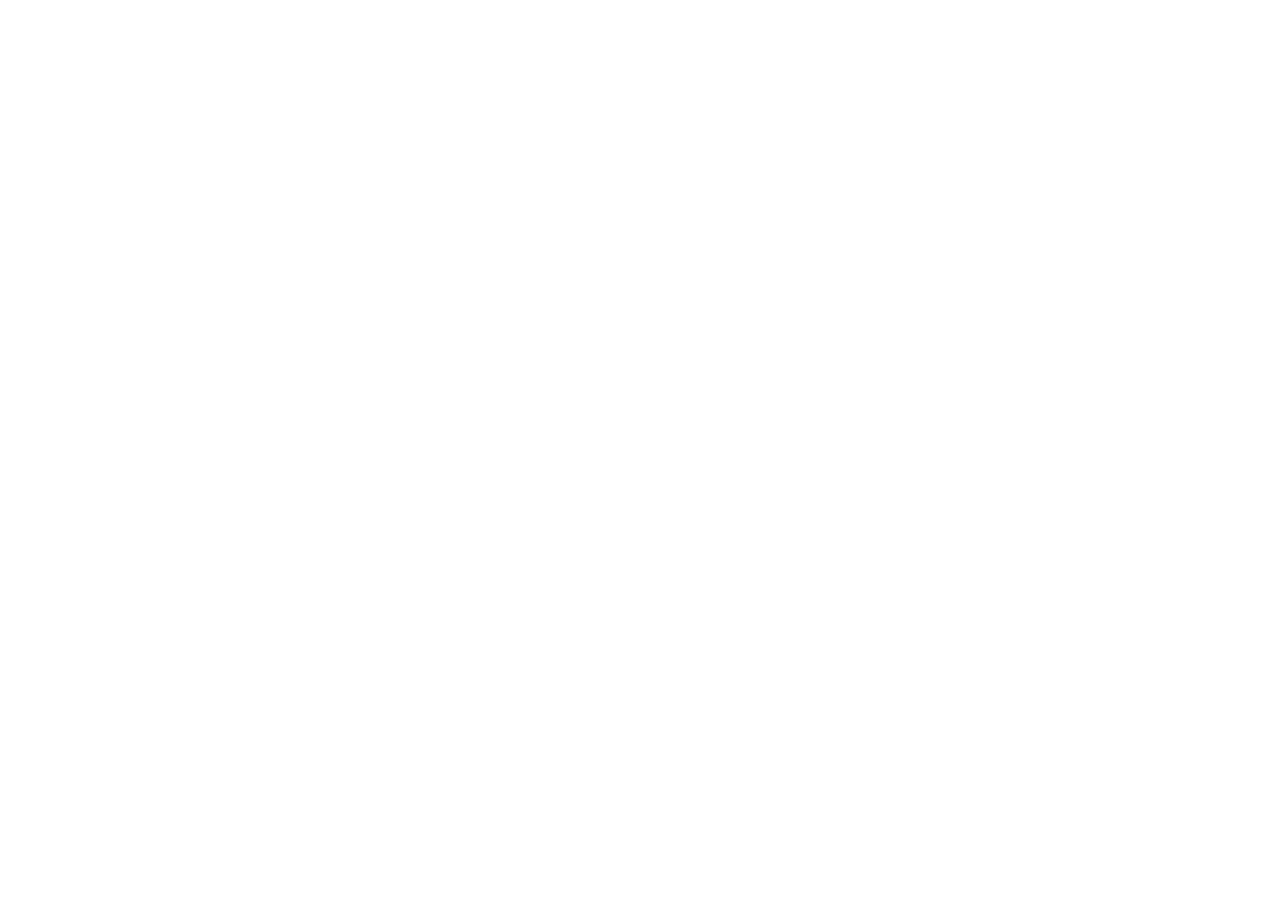
==== index.html @ 2788622b "update html file" ====
<!DOCTYPE html>
<html lang="en">
<head>
    <meta charset="UTF-8">
    <meta http-equiv="X-UA-Compatible" content="IE=edge">
    <meta name="viewport" content="width=device-width, initial-scale=1.0">
    <title>Our Games</title>
</head>
<body>
    
</body>
</html>
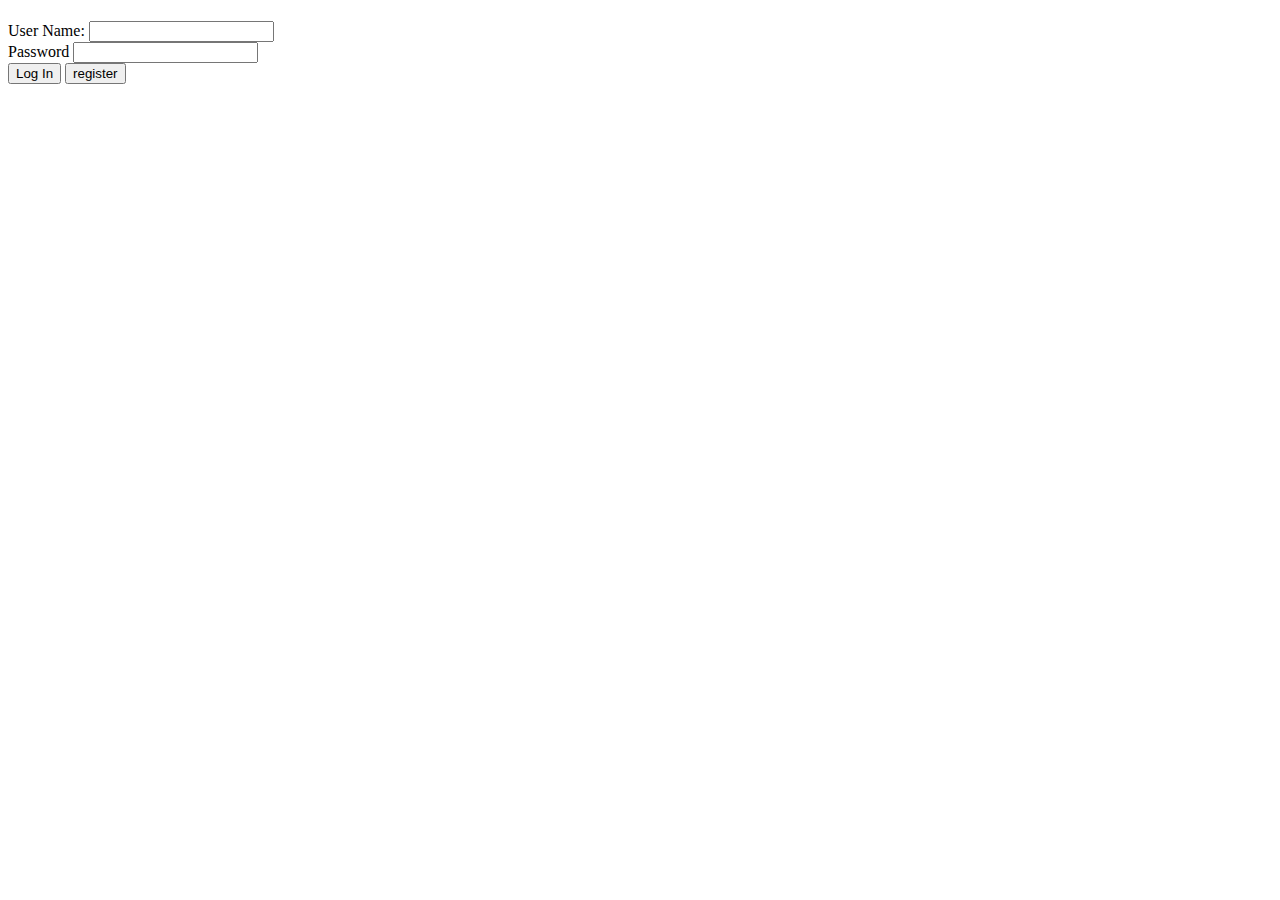
==== commit 5cebd923: "v1" ====
--- a/index.html
+++ b/index.html
@@ -5,8 +5,29 @@
     <meta http-equiv="X-UA-Compatible" content="IE=edge">
     <meta name="viewport" content="width=device-width, initial-scale=1.0">
     <title>Our Games</title>
+    <link rel="stylesheet" href="./css/style.css">
 </head>
 <body>
-    
+    <header>
+        <h1></h1>
+    </header>
+    <main>
+            <div>
+                <label for="username">User Name: 
+                    <input type="text" name="username" id="username">
+                </label>
+            </div>
+            <div>
+                <label for="password">Password
+                    <input type="password" name="password" id="password">
+                </label>
+            </div>
+            <div>
+                <button id="logIn">Log In</button>
+                <button id="register">register</button>
+            </div>
+    </main>
+    <script src="./js/userData.js"></script>
+    <!-- <script src="./js/index.js"></script> -->
 </body>
 </html>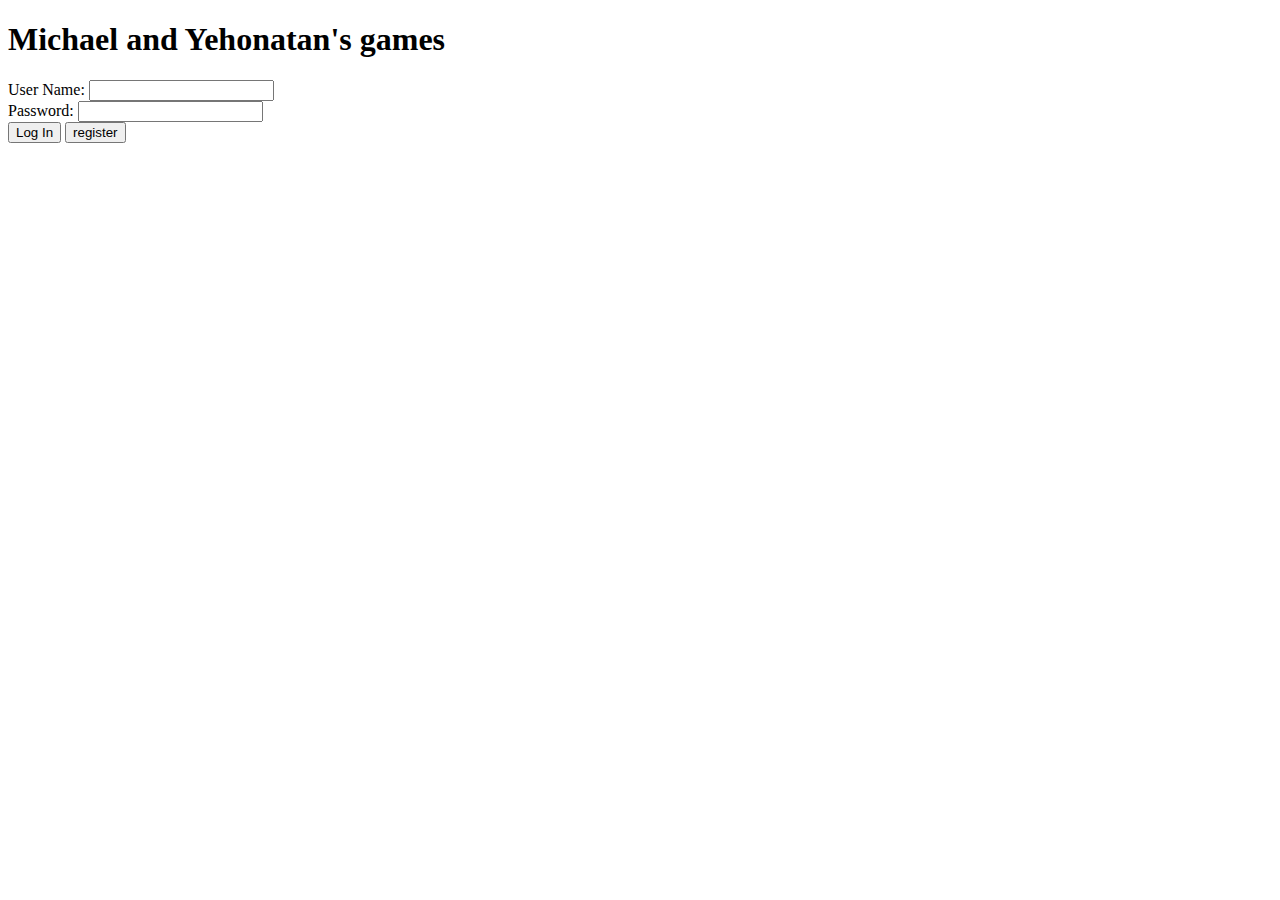
==== commit 5c1f6702: "localStorage mostly complete. new games directory, new css files, yehonatan's memory game" ====
--- a/index.html
+++ b/index.html
@@ -9,25 +9,26 @@
 </head>
 <body>
     <header>
-        <h1></h1>
+        <h1>Michael and Yehonatan's games </h1>
     </header>
     <main>
-            <div>
+        <div class="form">
+            <div class="inputDiv">
                 <label for="username">User Name: 
-                    <input type="text" name="username" id="username">
+                    <input type="text" name="username" id="username" class="inputBox">
                 </label>
             </div>
-            <div>
-                <label for="password">Password
-                    <input type="password" name="password" id="password">
+            <div class="inputDiv">
+                <label for="password">Password:
+                    <input type="password" name="password" id="password" class="inputBox">
                 </label>
             </div>
-            <div>
-                <button id="logIn">Log In</button>
+            <div class="buttonDiv">
+                <button class="logIn">Log In</button>
                 <button id="register">register</button>
             </div>
+        </div>
     </main>
-    <script src="./js/userData.js"></script>
-    <!-- <script src="./js/index.js"></script> -->
+    <script src="./js/index.js"></script>
 </body>
-</html>+</html>
